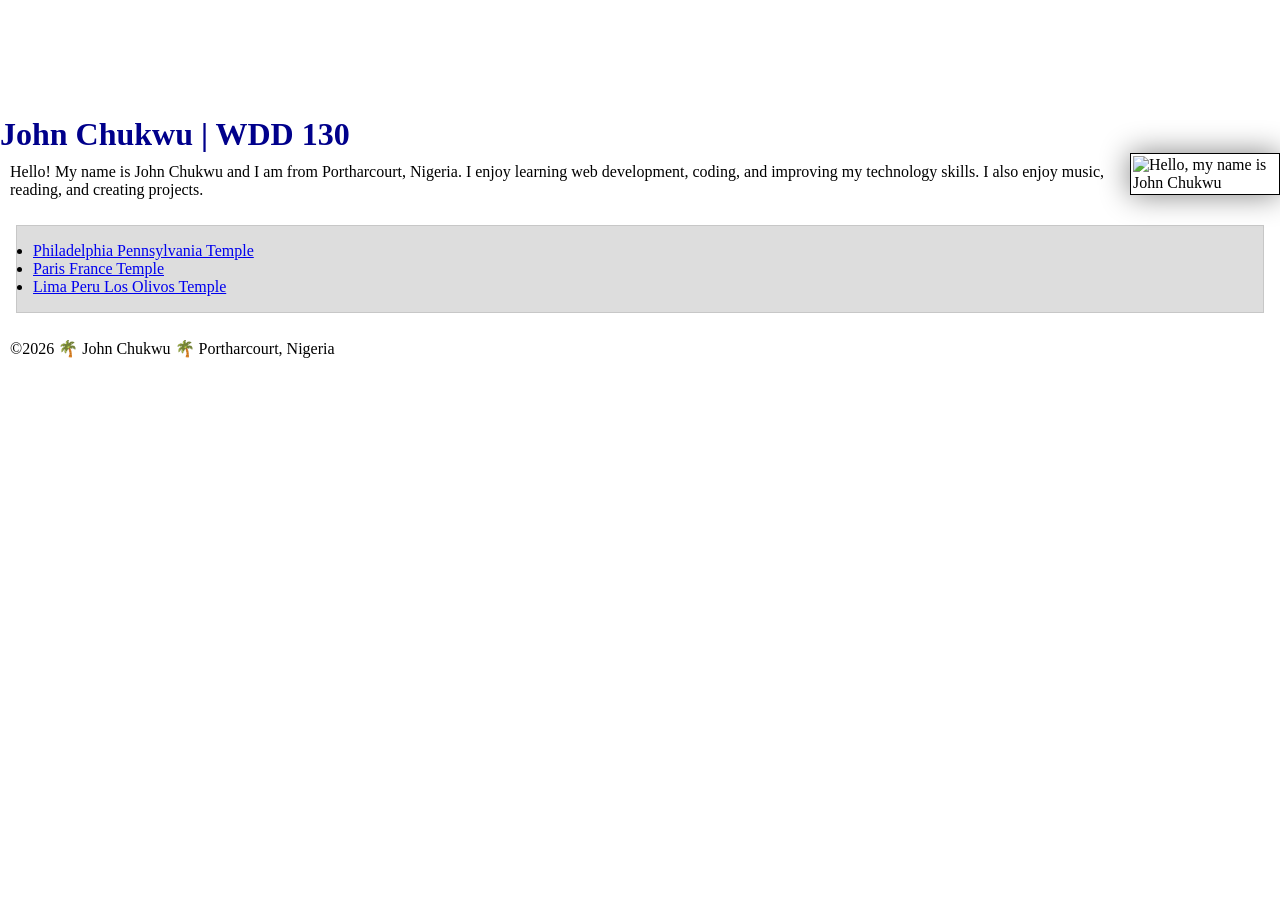
==== index.html @ 4b785949 "Updated index.html file" ====
<!DOCTYPE html>
<html lang="en-US">

<head>
    <meta charset="utf-8">
    <meta name="viewport" content="width=device-width,initial-scale=1.0">
    <title>John Chukwu | WDD 130</title>

    <link rel="stylesheet" href="styles/styles.css">
</head>

<body>

    <header>
        <nav>
            <a href="#">Home</a>
            <a href="wwr/">Rafting Website</a>
        </nav>
    </header>

    <main>
        <h1>John Chukwu | WDD 130</h1>

        <img src="images/profile.png" alt="Hello, my name is John Chukwu" width="200">

        <p>
            Hello! My name is John Chukwu and I am from Portharcourt, Nigeria.
            I enjoy learning web development, coding, and improving my
            technology skills. I also enjoy music, reading, and creating projects.
        </p>

        <ul class="box">
            <li>
                <a href="https://www.churchofjesuschrist.org/temples/details/philadelphia-pennsylvania-temple"
                  target="_blank">
                    Philadelphia Pennsylvania Temple
                </a>
            </li>

            <li>
                <a href="https://www.churchofjesuschrist.org/temples/details/paris-france-temple"
                  target="_blank">
                    Paris France Temple
                </a>
            </li>

            <li>
                <a href="https://www.churchofjesuschrist.org/temples/details/lima-peru-los-olivos-temple"
                  target="_blank">
                    Lima Peru Los Olivos Temple
                </a>
            </li>
        </ul>
    </main>

    <footer>
        <p>©2026 🌴 John Chukwu 🌴 Portharcourt, Nigeria</p>
    </footer>

</body>

</html>
---- styles/styles.css ----
* {
    margin: 0;
    padding: 0;
    box-sizing: border-box;
}

aside {
    position: relative;
}

main img {
    float: right;
}

aside h2 {
    position: absolute;
    top: 47px;
    left: 150px;
}

nav a {
    color: white;
    display: block;
    padding: 20px;
}

h1 {
    color: darkblue;
}

img {
    width: 150px;
    height: auto;
    border: 1px solid black;
    padding: 2px;
    box-shadow: 0 0 30px gray;
}

p {
    padding: 10px;
}

/* Class Selectors */

.box {
    margin: 1rem;
    border: 1px solid rgb(0 0 0 / 10%);
    padding: 1rem;
    background-color: #ddd;
    color: #000;
}
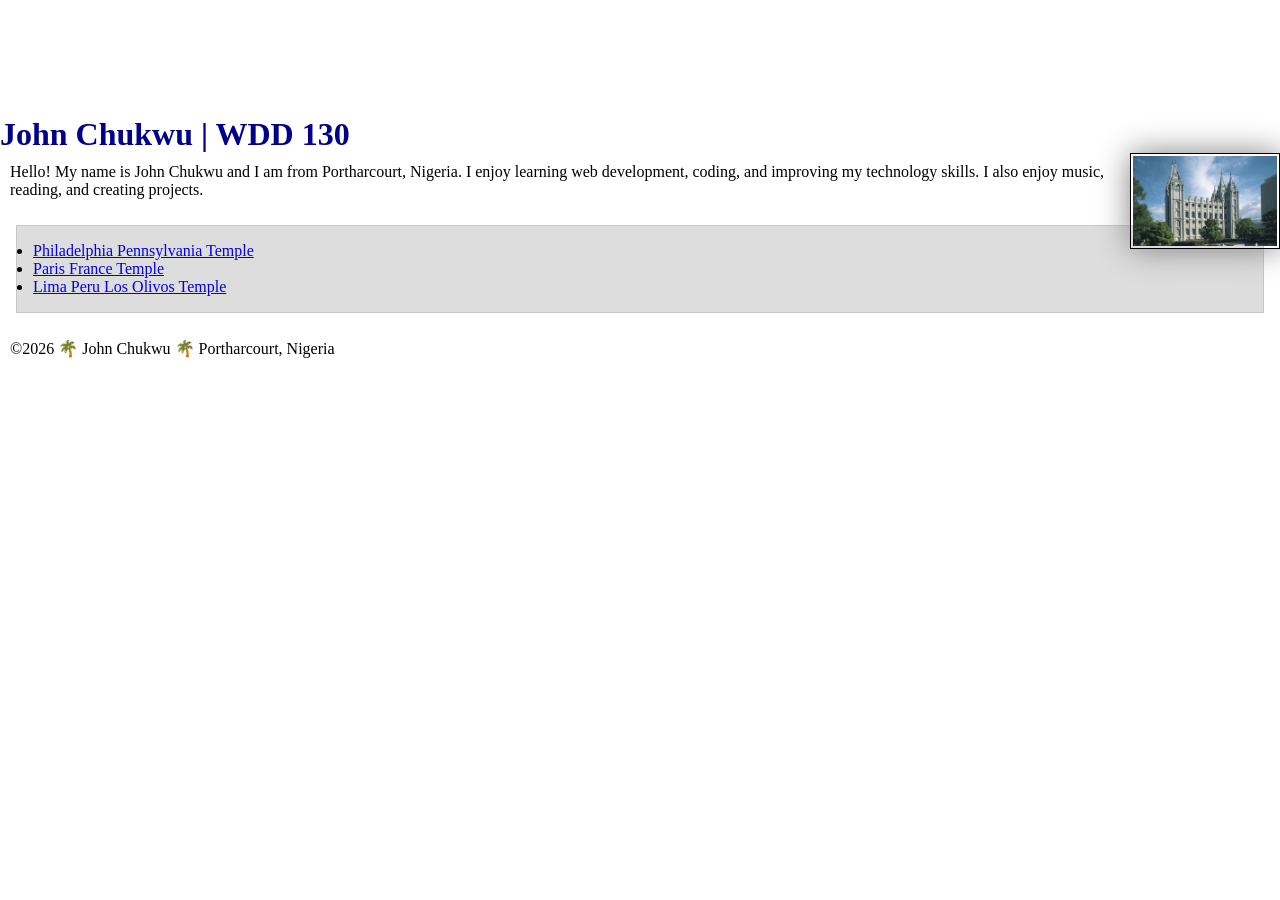
==== commit ff724b5f: "Updated index.html file" ====
--- a/index.html
+++ b/index.html
@@ -21,7 +21,7 @@
     <main>
         <h1>John Chukwu | WDD 130</h1>
 
-        <img src="images/profile.png" alt="Hello, my name is John Chukwu" width="200">
+        <img src="images/salt-lake-temple.jpg" alt="Hello, my name is John Chukwu" width="200">
 
         <p>
             Hello! My name is John Chukwu and I am from Portharcourt, Nigeria.
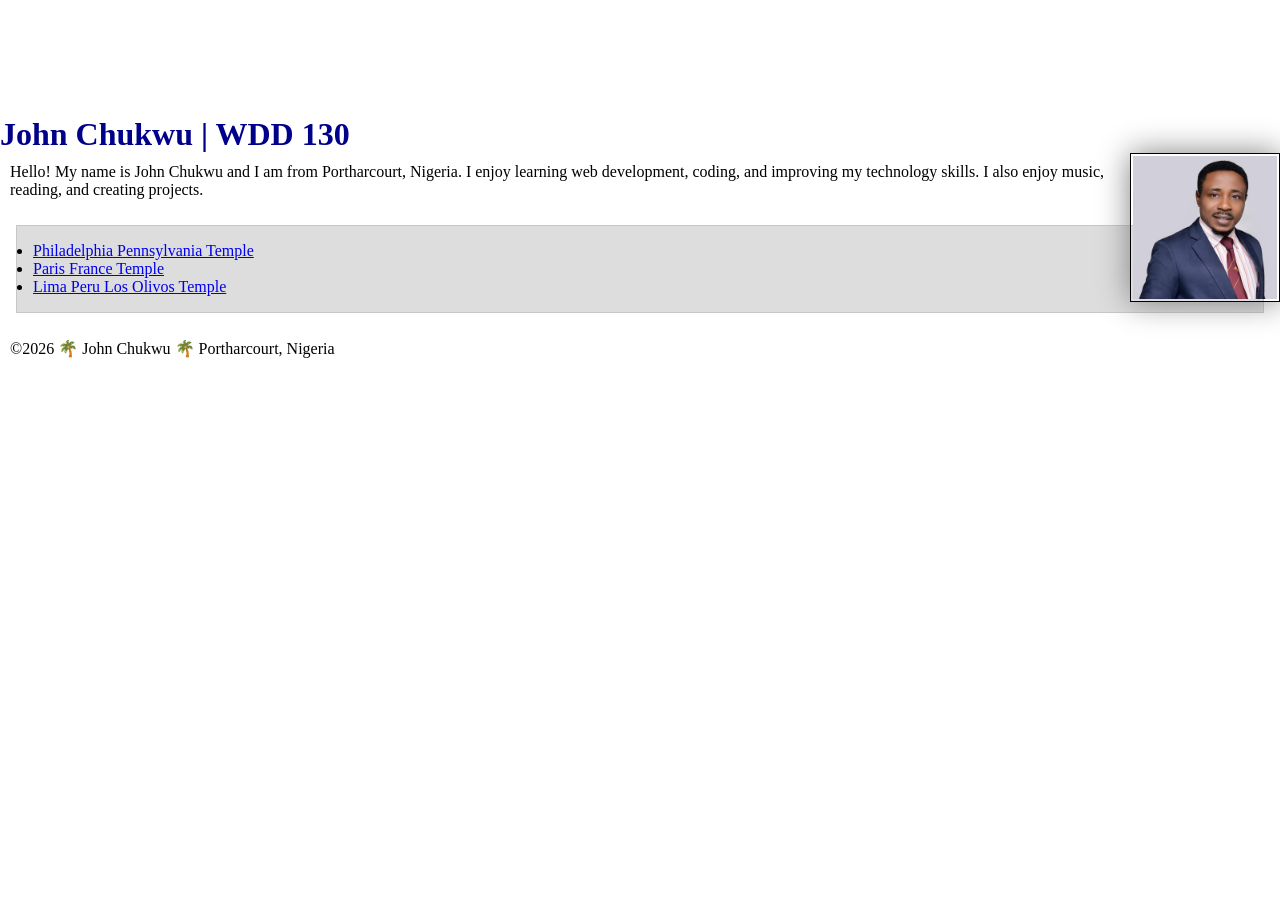
==== commit 9e465aa6: "Updated index.html file" ====
--- a/index.html
+++ b/index.html
@@ -21,7 +21,7 @@
     <main>
         <h1>John Chukwu | WDD 130</h1>
 
-        <img src="images/salt-lake-temple.jpg" alt="Hello, my name is John Chukwu" width="200">
+        <img src="images/profile.jpg" alt="Hello, my name is John Chukwu" width="200">
 
         <p>
             Hello! My name is John Chukwu and I am from Portharcourt, Nigeria.
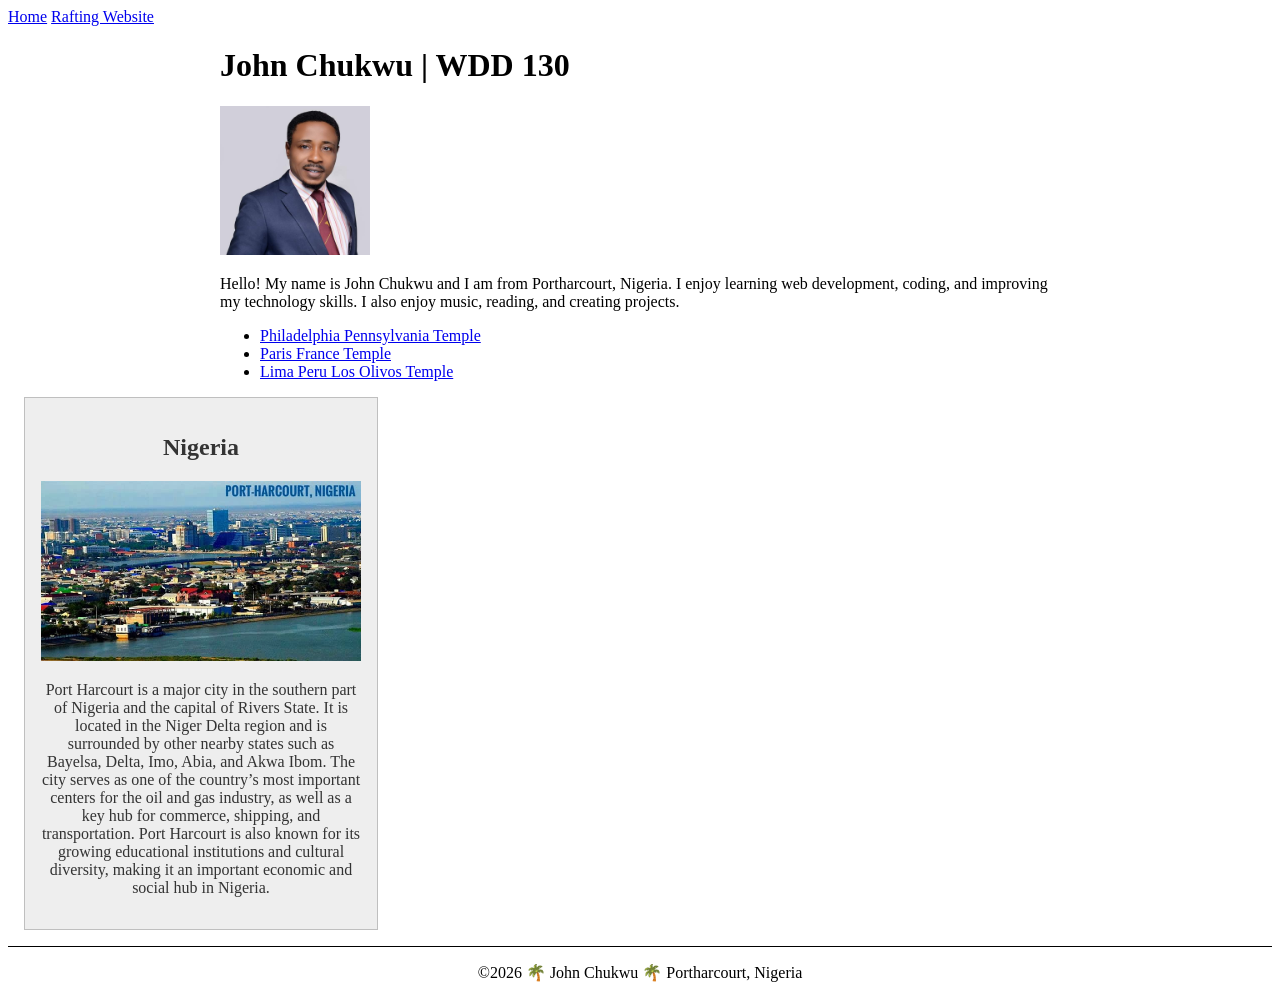
==== commit f04e4b4e: "Updated index.html file" ====
--- a/index.html
+++ b/index.html
@@ -2,9 +2,10 @@
 <html lang="en-US">
 
 <head>
-    <meta charset="utf-8">
-    <meta name="viewport" content="width=device-width,initial-scale=1.0">
     <title>John Chukwu | WDD 130</title>
+    <meta name="description"
+      content="John Chukwu WDD 130 course home page showcasing web development assignments and projects.">
+    <meta name="author" content="John Chukwu">
 
     <link rel="stylesheet" href="styles/styles.css">
 </head>
@@ -52,7 +53,23 @@
             </li>
         </ul>
     </main>
+    </main>
 
+    <aside>
+        <h2>Nigeria</h2>
+        <img src="images/portharcourt.jpg" alt="Beautiful view of Portharcourt">
+        <p>Port Harcourt is a major city in the southern part of Nigeria and the capital of Rivers
+            State. It is
+            located in the Niger Delta region and is surrounded by other nearby states such as
+            Bayelsa, Delta,
+            Imo, Abia, and Akwa Ibom. The city serves as one of the country’s most important centers
+            for the oil
+            and gas industry, as well as a key hub for commerce, shipping, and transportation. Port
+            Harcourt is
+            also known for its growing educational institutions and cultural diversity, making it an
+            important
+            economic and social hub in Nigeria.</p>
+    </aside>
     <footer>
         <p>©2026 🌴 John Chukwu 🌴 Portharcourt, Nigeria</p>
     </footer>
--- a/styles/styles.css
+++ b/styles/styles.css
@@ -1,51 +1,34 @@
-* {
-    margin: 0;
-    padding: 0;
-    box-sizing: border-box;
+img {
+    width: 100%;
+    height: auto;
+}
+
+main {
+    max-width: 840px;
+    margin: 0 auto;
+}
+
+main img {
+    width: 150px;
+    height: auto;
 }
 
 aside {
-    position: relative;
-}
-
-main img {
-    float: right;
-}
-
-aside h2 {
-    position: absolute;
-    top: 47px;
-    left: 150px;
-}
-
-nav a {
-    color: white;
-    display: block;
-    padding: 20px;
-}
-
-h1 {
-    color: darkblue;
-}
-
-img {
-    width: 150px;
-    height: auto;
-    border: 1px solid black;
-    padding: 2px;
-    box-shadow: 0 0 30px gray;
+    width: 20rem;
+    margin: 1rem;
+    border: 1px solid rgb(0 0 0 / 0.2);
+    padding: 1rem;
+    background-color: #eee;
+    color: #333;
+    text-align: center;
 }
 
 p {
-    padding: 10px;
+    padding: 0;
 }
 
-/* Class Selectors */
-
-.box {
-    margin: 1rem;
-    border: 1px solid rgb(0 0 0 / 10%);
-    padding: 1rem;
-    background-color: #ddd;
-    color: #000;
+footer {
+    margin-top: 15px;
+    border-top: 1px solid #000;
+    text-align: center;
 }
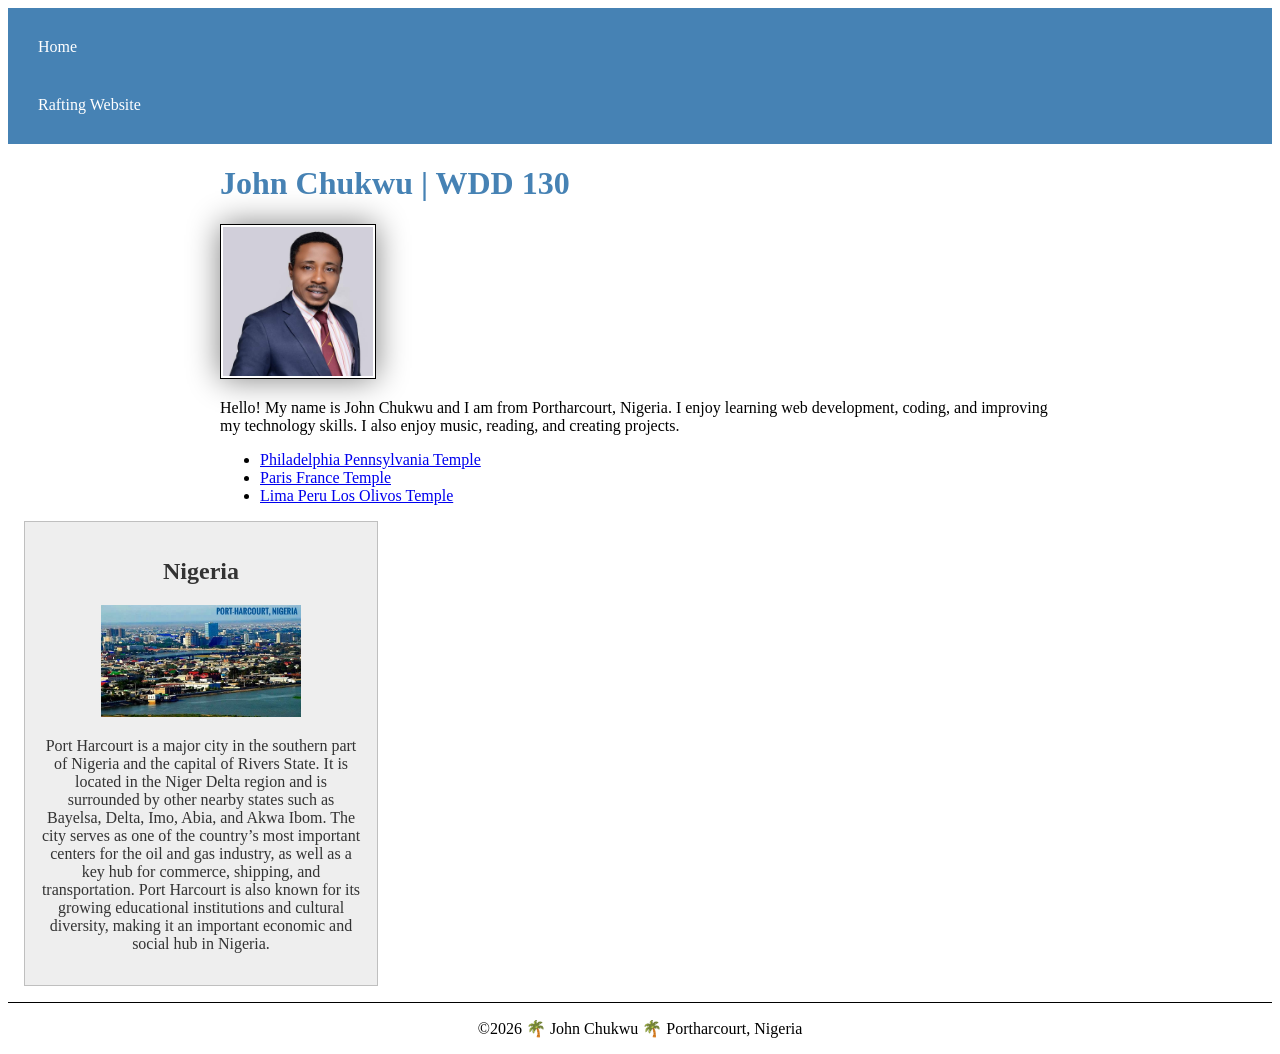
==== commit 20555c96: "Updated index.html and styles.css" ====
--- a/index.html
+++ b/index.html
@@ -2,10 +2,15 @@
 <html lang="en-US">
 
 <head>
-    <title>John Chukwu | WDD 130</title>
+    <meta charset="UTF-8">
+    <meta name="viewport" content="width=device-width, initial-scale=1.0">
+
     <meta name="description"
       content="John Chukwu WDD 130 course home page showcasing web development assignments and projects.">
+
     <meta name="author" content="John Chukwu">
+
+    <title>John Chukwu | WDD 130</title>
 
     <link rel="stylesheet" href="styles/styles.css">
 </head>
@@ -53,7 +58,6 @@
             </li>
         </ul>
     </main>
-    </main>
 
     <aside>
         <h2>Nigeria</h2>
--- a/styles/styles.css
+++ b/styles/styles.css
@@ -1,6 +1,25 @@
 img {
     width: 100%;
     height: auto;
+}
+
+/* Navigation bar */
+nav {
+    background-color: steelblue;
+    padding: 10px;
+}
+
+/* Navigation links */
+nav a {
+    color: white;
+    padding: 20px;
+    display: block;
+    text-decoration: none;
+}
+
+/* Heading */
+h1 {
+    color: steelblue;
 }
 
 main {
@@ -8,11 +27,16 @@
     margin: 0 auto;
 }
 
+/* Profile image in main */
 main img {
     width: 150px;
     height: auto;
+    border: 1px solid black;
+    padding: 2px;
+    box-shadow: 0 0 30px gray;
 }
 
+/* Aside box */
 aside {
     width: 20rem;
     margin: 1rem;
@@ -21,6 +45,12 @@
     background-color: #eee;
     color: #333;
     text-align: center;
+}
+
+/* Image inside aside */
+aside img {
+    width: 200px;
+    height: auto;
 }
 
 p {
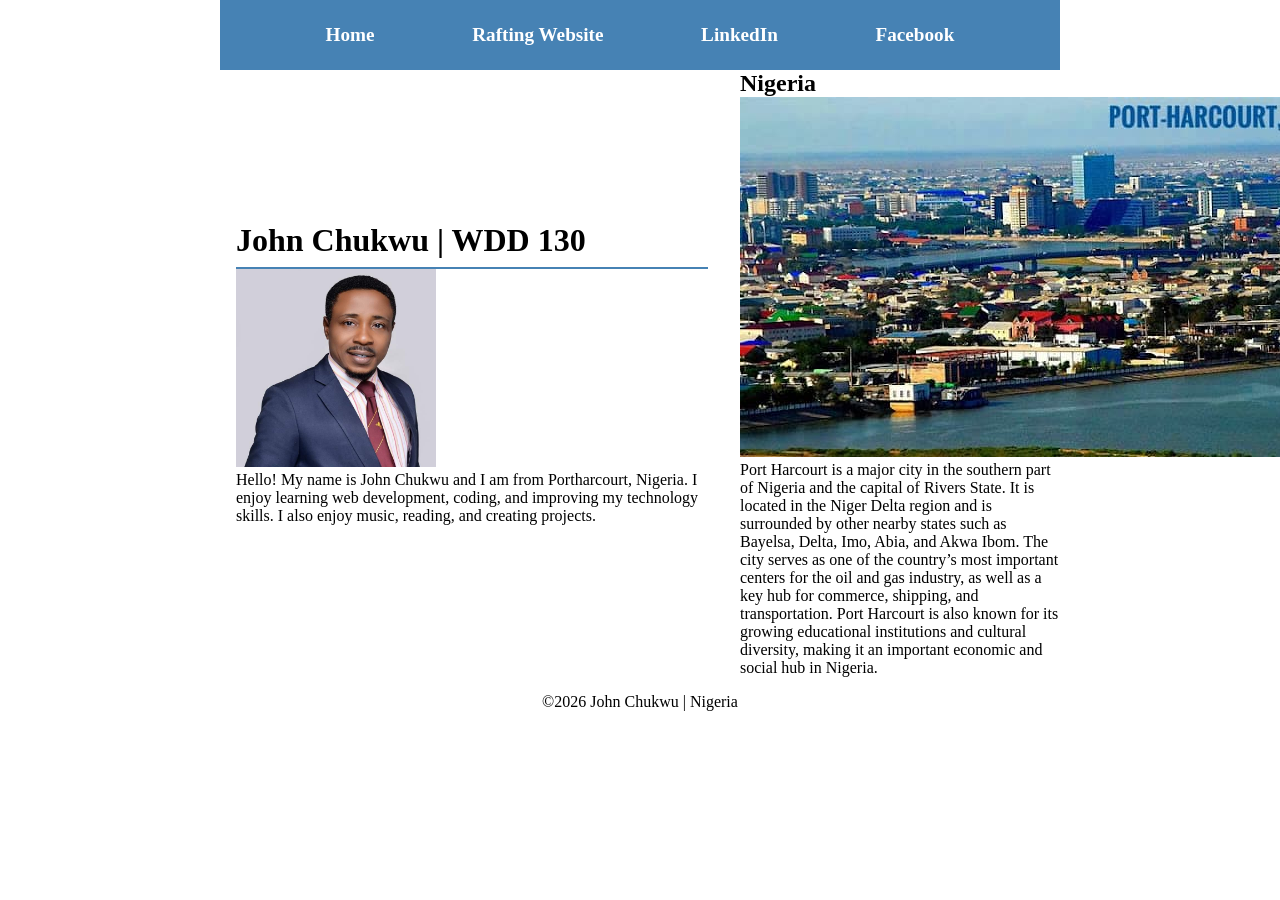
==== commit 873adb63: "Updated index.html and styles.css" ====
--- a/index.html
+++ b/index.html
@@ -15,69 +15,60 @@
     <link rel="stylesheet" href="styles/styles.css">
 </head>
 
+
 <body>
 
     <header>
         <nav>
             <a href="#">Home</a>
-            <a href="wwr/">Rafting Website</a>
+            <a href="#">Rafting Website</a>
+            <a href="https://linkedin.com">LinkedIn</a>
+            <a href="https://facebook.com">Facebook</a>
         </nav>
     </header>
 
-    <main>
-        <h1>John Chukwu | WDD 130</h1>
+    <div class="grid">
 
-        <img src="images/profile.jpg" alt="Hello, my name is John Chukwu" width="200">
+        <main>
+            <h1>John Chukwu | WDD 130</h1>
 
-        <p>
-            Hello! My name is John Chukwu and I am from Portharcourt, Nigeria.
-            I enjoy learning web development, coding, and improving my
-            technology skills. I also enjoy music, reading, and creating projects.
-        </p>
+            <img src="images/profile.jpg" alt="John Chukwu" width="200">
 
-        <ul class="box">
-            <li>
-                <a href="https://www.churchofjesuschrist.org/temples/details/philadelphia-pennsylvania-temple"
-                  target="_blank">
-                    Philadelphia Pennsylvania Temple
-                </a>
-            </li>
+            <p>
+                Hello! My name is John Chukwu and I am from Portharcourt, Nigeria.
+                I enjoy learning web development, coding, and improving my
+                technology skills. I also enjoy music, reading, and creating projects.
+            </p>
+        </main>
 
-            <li>
-                <a href="https://www.churchofjesuschrist.org/temples/details/paris-france-temple"
-                  target="_blank">
-                    Paris France Temple
-                </a>
-            </li>
+        <aside>
+            <h2>Nigeria</h2>
 
-            <li>
-                <a href="https://www.churchofjesuschrist.org/temples/details/lima-peru-los-olivos-temple"
-                  target="_blank">
-                    Lima Peru Los Olivos Temple
-                </a>
-            </li>
-        </ul>
-    </main>
+            <img src="images/portharcourt.jpg" alt="Beautiful view of Portharcourt">
 
-    <aside>
-        <h2>Nigeria</h2>
-        <img src="images/portharcourt.jpg" alt="Beautiful view of Portharcourt">
-        <p>Port Harcourt is a major city in the southern part of Nigeria and the capital of Rivers
-            State. It is
-            located in the Niger Delta region and is surrounded by other nearby states such as
-            Bayelsa, Delta,
-            Imo, Abia, and Akwa Ibom. The city serves as one of the country’s most important centers
-            for the oil
-            and gas industry, as well as a key hub for commerce, shipping, and transportation. Port
-            Harcourt is
-            also known for its growing educational institutions and cultural diversity, making it an
-            important
-            economic and social hub in Nigeria.</p>
-    </aside>
+            <p>
+                Port Harcourt is a major city in the southern part of Nigeria and the capital of
+                Rivers
+                State. It is
+                located in the Niger Delta region and is surrounded by other nearby states such as
+                Bayelsa, Delta,
+                Imo, Abia, and Akwa Ibom. The city serves as one of the country’s most important
+                centers
+                for the oil
+                and gas industry, as well as a key hub for commerce, shipping, and transportation.
+                Port
+                Harcourt is
+                also known for its growing educational institutions and cultural diversity, making
+                it an
+                important
+                economic and social hub in Nigeria.</p>
+
+        </aside>
+
+    </div>
+
     <footer>
-        <p>©2026 🌴 John Chukwu 🌴 Portharcourt, Nigeria</p>
+        <p>©2026 John Chukwu | Nigeria</p>
     </footer>
 
-</body>
-
-</html>+</body>
--- a/styles/styles.css
+++ b/styles/styles.css
@@ -1,64 +1,100 @@
-img {
-    width: 100%;
-    height: auto;
+/* =========================
+   GLOBAL / RESET
+========================= */
+
+* {
+    margin: 0;
+    padding: 0;
+    box-sizing: border-box;
 }
 
-/* Navigation bar */
-nav {
-    background-color: steelblue;
-    padding: 10px;
-}
+/* =========================
+   CENTERED PAGE WIDTH
+========================= */
 
-/* Navigation links */
-nav a {
-    color: white;
-    padding: 20px;
-    display: block;
-    text-decoration: none;
-}
-
-/* Heading */
-h1 {
-    color: steelblue;
-}
-
-main {
+header,
+.grid,
+footer {
     max-width: 840px;
     margin: 0 auto;
 }
 
-/* Profile image in main */
-main img {
-    width: 150px;
-    height: auto;
-    border: 1px solid black;
-    padding: 2px;
-    box-shadow: 0 0 30px gray;
+/* =========================
+   NAVIGATION (FLEX)
+========================= */
+
+nav {
+    background-color: steelblue;
+    padding: 1rem;
+
+    display: flex;
+    justify-content: space-evenly;
+    align-items: center;
 }
 
-/* Aside box */
-aside {
-    width: 20rem;
-    margin: 1rem;
-    border: 1px solid rgb(0 0 0 / 0.2);
-    padding: 1rem;
-    background-color: #eee;
-    color: #333;
-    text-align: center;
+/* =========================
+   NAV LINKS
+========================= */
+
+nav a {
+    display: block;
+    padding: 0.5rem;
+
+    text-decoration: none;
+
+    font-size: 1.2rem;
+    font-weight: 700;
+
+    color: #fff;
 }
 
-/* Image inside aside */
-aside img {
-    width: 200px;
-    height: auto;
+/* =========================
+   H1 STYLING
+========================= */
+
+h1 {
+    border-bottom: 2px solid steelblue;
+    padding-bottom: 0.5rem;
 }
 
-p {
-    padding: 0;
+/* =========================
+   GRID LAYOUT (MAIN + ASIDE)
+========================= */
+
+.grid {
+    display: grid;
+    align-items: center;
+
+    grid-template-columns: 1fr 20rem;
+    gap: 1rem;
 }
 
+/* =========================
+   MAIN AREA
+========================= */
+
+main {
+    grid-column: 1 / 2;
+    margin: 1rem;
+}
+
+/* =========================
+   ASIDE AREA
+========================= */
+
+aside {
+    grid-column: 2 / 3;
+    grid-row: 1 / 2;
+
+    width: 20rem;
+    position: relative;
+}
+
+/* =========================
+   OPTIONAL: FOOTER STYLE
+========================= */
+
 footer {
-    margin-top: 15px;
-    border-top: 1px solid #000;
     text-align: center;
+    padding: 1rem;
 }
